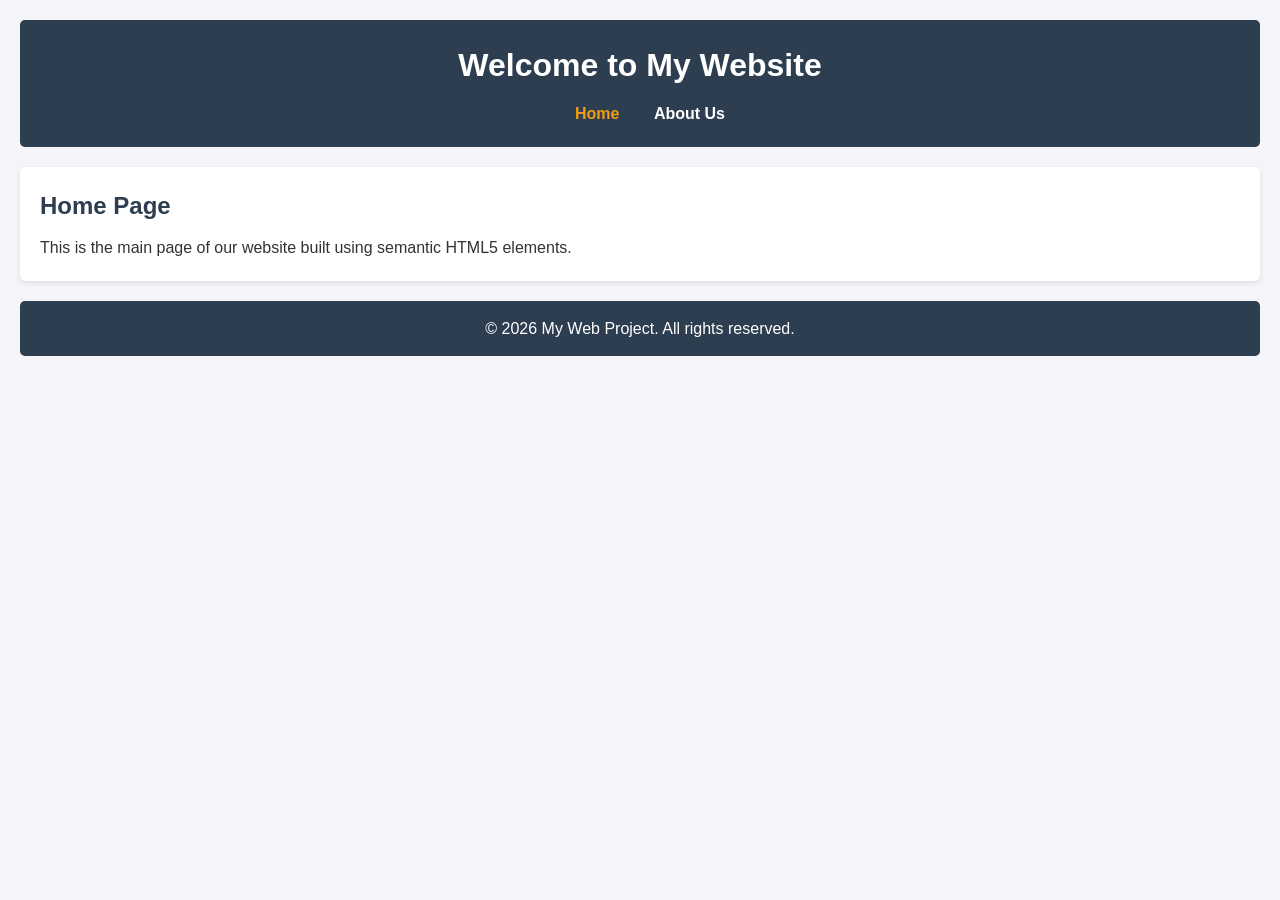
==== index.html @ 68a8a2fb "Complete In-Lab Practice" ====
<!DOCTYPE html>
<html lang="en">
<head>
    <meta charset="UTF-8">
    <meta name="viewport" content="width=device-width, initial-scale=1.0">
    <title>Home - My Project</title>
    <link rel="stylesheet" href="css/style.css">
</head>
<body>

    <header>
        <h1>Welcome to My Website</h1>
        <nav>
            <ul>
                <li><a href="index.html" class="active">Home</a></li>
                <li><a href="about.html">About Us</a></li>
            </ul>
        </nav>
    </header>

    <main>
        <section>
            <h2>Home Page</h2>
            <p>This is the main page of our website built using semantic HTML5 elements.</p>
        </section>
    </main>

    <footer>
        <p>&copy; 2026 My Web Project. All rights reserved.</p>
    </footer>

</body>
</html>
---- css/style.css ----
/* General Rules */
* {
    box-sizing: border-box;
    margin: 0;
    padding: 0;
}

body {
    font-family: Arial, sans-serif;
    line-height: 1.6;
    background-color: #f4f4f9;
    color: #333;
    padding: 20px;
}

/* Header & Navigation */
header {
    background-color: #2c3e50;
    color: #ffffff;
    padding: 20px;
    text-align: center;
    border-radius: 5px;
}

nav ul {
    list-style: none;
    margin-top: 10px;
}

nav ul li {
    display: inline;
    margin: 0 15px;
}

nav ul li a {
    color: #ffffff;
    text-decoration: none;
    font-weight: bold;
}

nav ul li a.active, nav ul li a:hover {
    color: #f39c12;
}

/* Main Content */
main {
    margin: 20px 0;
}

section {
    background: #ffffff;
    padding: 20px;
    margin-bottom: 20px;
    border-radius: 5px;
    box-shadow: 0 2px 5px rgba(0,0,0,0.1);
}

h2 {
    color: #2c3e50;
    margin-bottom: 10px;
}

/* Lists & Tables */
ul {
    margin-left: 20px;
}

table {
    width: 100%;
    border-collapse: collapse;
    margin-top: 10px;
}

table, th, td {
    border: 1px solid #ddd;
}

th, td {
    padding: 10px;
    text-align: left;
}

th {
    background-color: #34495e;
    color: white;
}

/* Footer */
footer {
    text-align: center;
    padding: 15px;
    background-color: #2c3e50;
    color: white;
    border-radius: 5px;
}
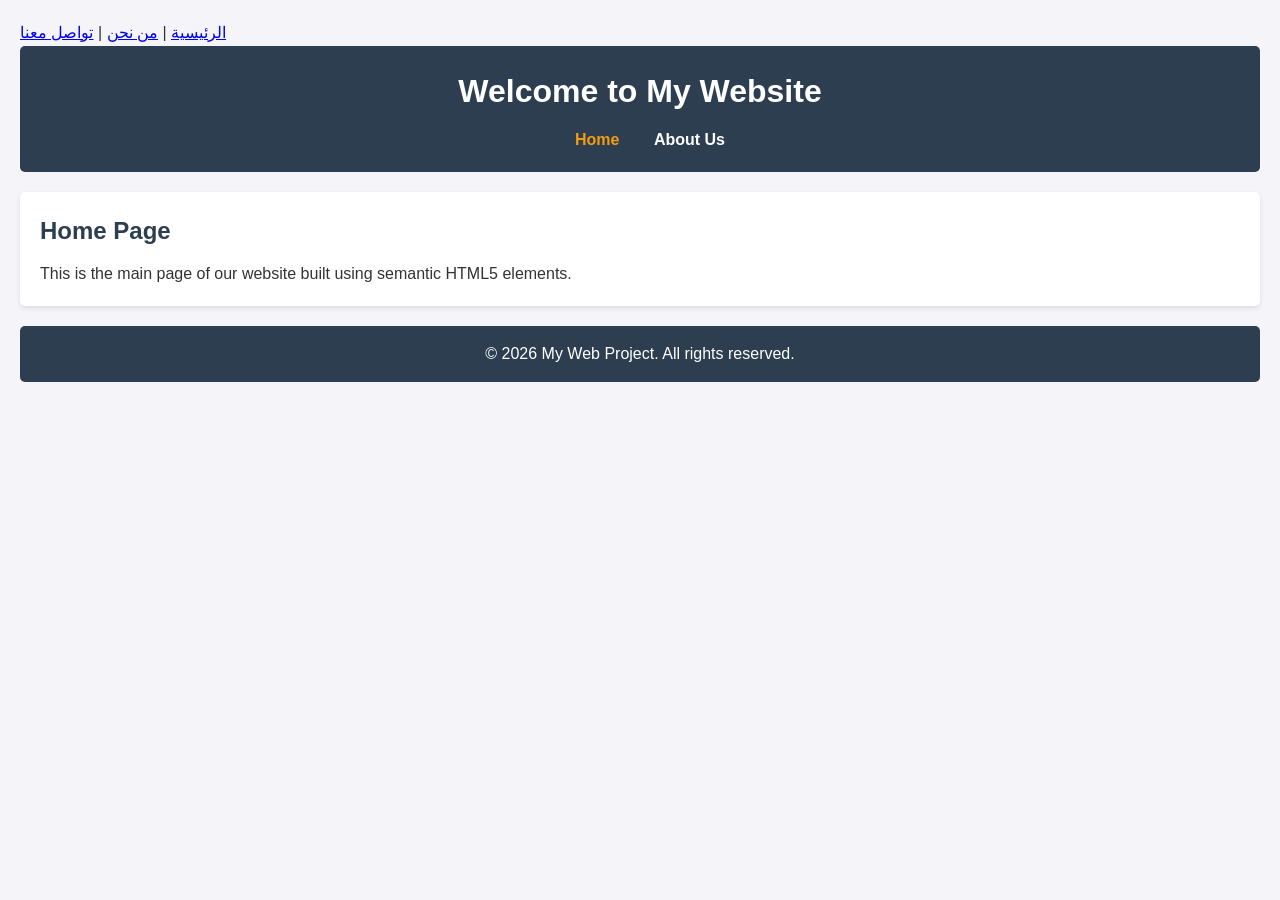
==== commit cf8df177: "Add files via upload" ====
--- a/index.html
+++ b/index.html
@@ -1,33 +1,38 @@
-<!DOCTYPE html>
-<html lang="en">
-<head>
-    <meta charset="UTF-8">
-    <meta name="viewport" content="width=device-width, initial-scale=1.0">
-    <title>Home - My Project</title>
-    <link rel="stylesheet" href="css/style.css">
-</head>
-<body>
-
-    <header>
-        <h1>Welcome to My Website</h1>
-        <nav>
-            <ul>
-                <li><a href="index.html" class="active">Home</a></li>
-                <li><a href="about.html">About Us</a></li>
-            </ul>
-        </nav>
-    </header>
-
-    <main>
-        <section>
-            <h2>Home Page</h2>
-            <p>This is the main page of our website built using semantic HTML5 elements.</p>
-        </section>
-    </main>
-
-    <footer>
-        <p>&copy; 2026 My Web Project. All rights reserved.</p>
-    </footer>
-
-</body>
+<nav>
+  <a href="index.html">الرئيسية</a> |
+  <a href="about.html">من نحن</a> |
+  <a href="contact.html">تواصل معنا</a>
+</nav>
+<!DOCTYPE html>
+<html lang="en">
+<head>
+    <meta charset="UTF-8">
+    <meta name="viewport" content="width=device-width, initial-scale=1.0">
+    <title>Home - My Project</title>
+    <link rel="stylesheet" href="css/style.css">
+</head>
+<body>
+
+    <header>
+        <h1>Welcome to My Website</h1>
+        <nav>
+            <ul>
+                <li><a href="index.html" class="active">Home</a></li>
+                <li><a href="about.html">About Us</a></li>
+            </ul>
+        </nav>
+    </header>
+
+    <main>
+        <section>
+            <h2>Home Page</h2>
+            <p>This is the main page of our website built using semantic HTML5 elements.</p>
+        </section>
+    </main>
+
+    <footer>
+        <p>&copy; 2026 My Web Project. All rights reserved.</p>
+    </footer>
+
+</body>
 </html>
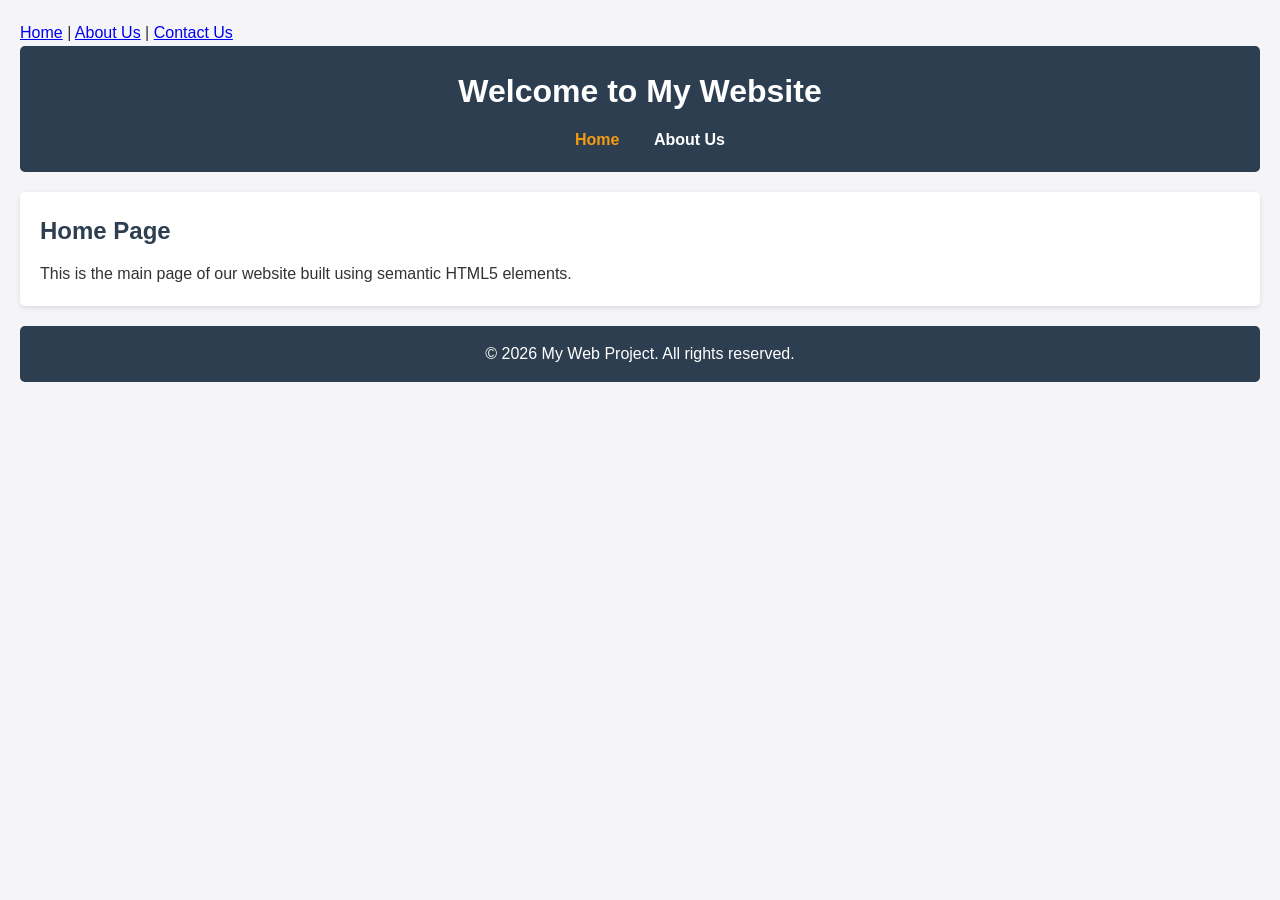
==== commit 4d0853b6: "Add files via upload" ====
--- a/index.html
+++ b/index.html
@@ -1,8 +1,3 @@
-<nav>
-  <a href="index.html">الرئيسية</a> |
-  <a href="about.html">من نحن</a> |
-  <a href="contact.html">تواصل معنا</a>
-</nav>
 <!DOCTYPE html>
 <html lang="en">
 <head>
@@ -12,6 +7,11 @@
     <link rel="stylesheet" href="css/style.css">
 </head>
 <body>
+    <nav>
+  <a href="index.html">Home</a> |
+  <a href="about.html">About Us</a> |
+  <a href="contact.html">Contact Us</a>
+</nav>
 
     <header>
         <h1>Welcome to My Website</h1>
